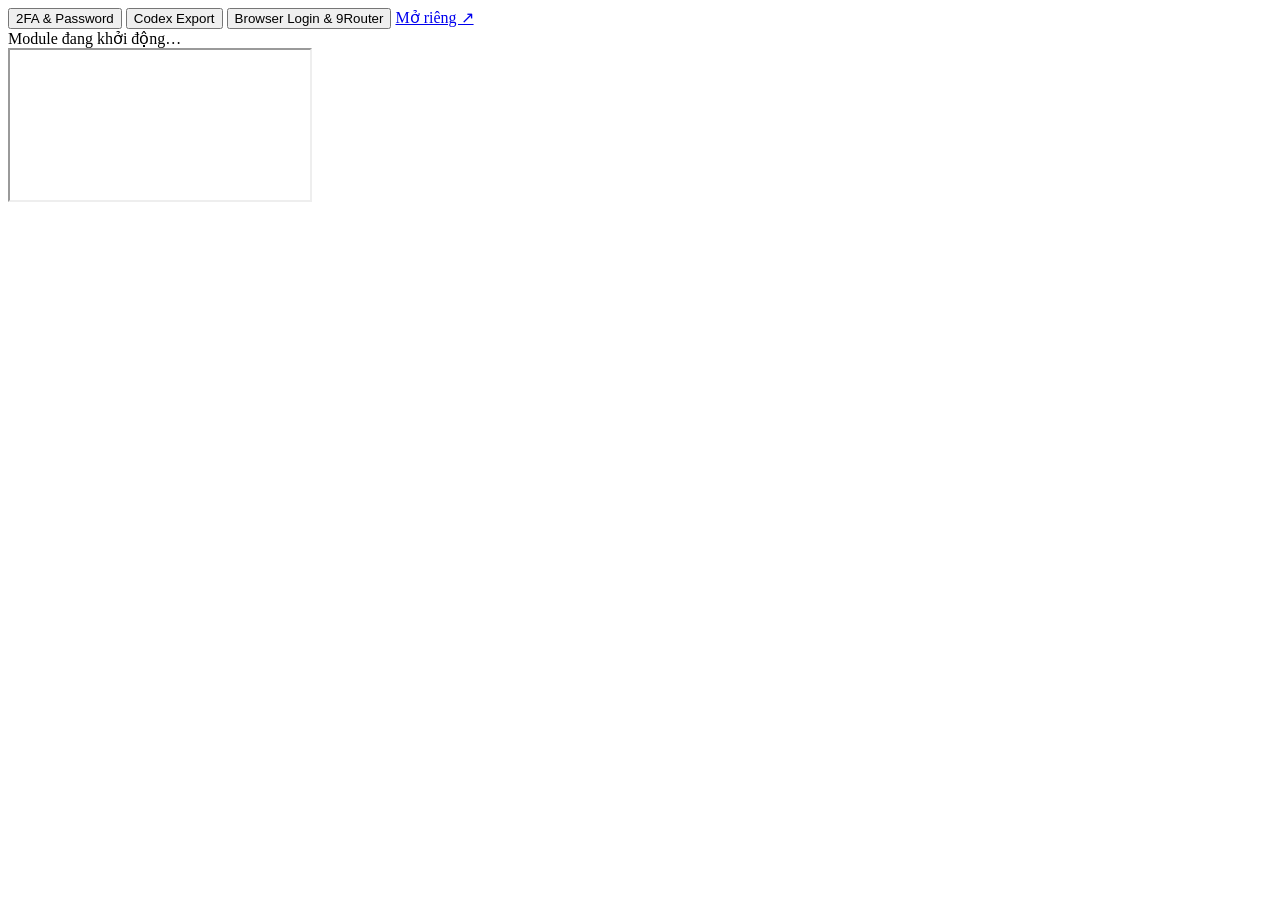
==== web/index.html @ 4d0d1201 "feat: add unified ChatGPT tool suite" ====
<!doctype html>
<html lang="vi">
<head>
  <meta charset="utf-8">
  <meta name="viewport" content="width=device-width, initial-scale=1">
  <title>Shoptaikhoan Suite</title>
  <link rel="icon" type="image/svg+xml" href="/favicon.svg">
  <link rel="stylesheet" href="/styles.css">
</head>
<body>
  <nav aria-label="Công cụ">
    <button class="active" data-module="twofa" data-url="http://twofa.localhost:5050/">2FA & Password <span></span></button>
    <button data-module="export" data-url="http://export.localhost:5050/">Codex Export <span></span></button>
    <button data-module="browser" data-url="http://browser.localhost:5050/">Browser Login & 9Router <span></span></button>
    <a id="open-module" href="http://twofa.localhost:5050/" target="_blank" rel="noreferrer">Mở riêng ↗</a>
  </nav>
  <main>
    <div id="loading">Module đang khởi động…</div>
    <iframe id="workspace" title="Shoptaikhoan module" src="http://twofa.localhost:5050/" allow="clipboard-write"></iframe>
  </main>
  <script src="/app.js"></script>
</body>
</html>
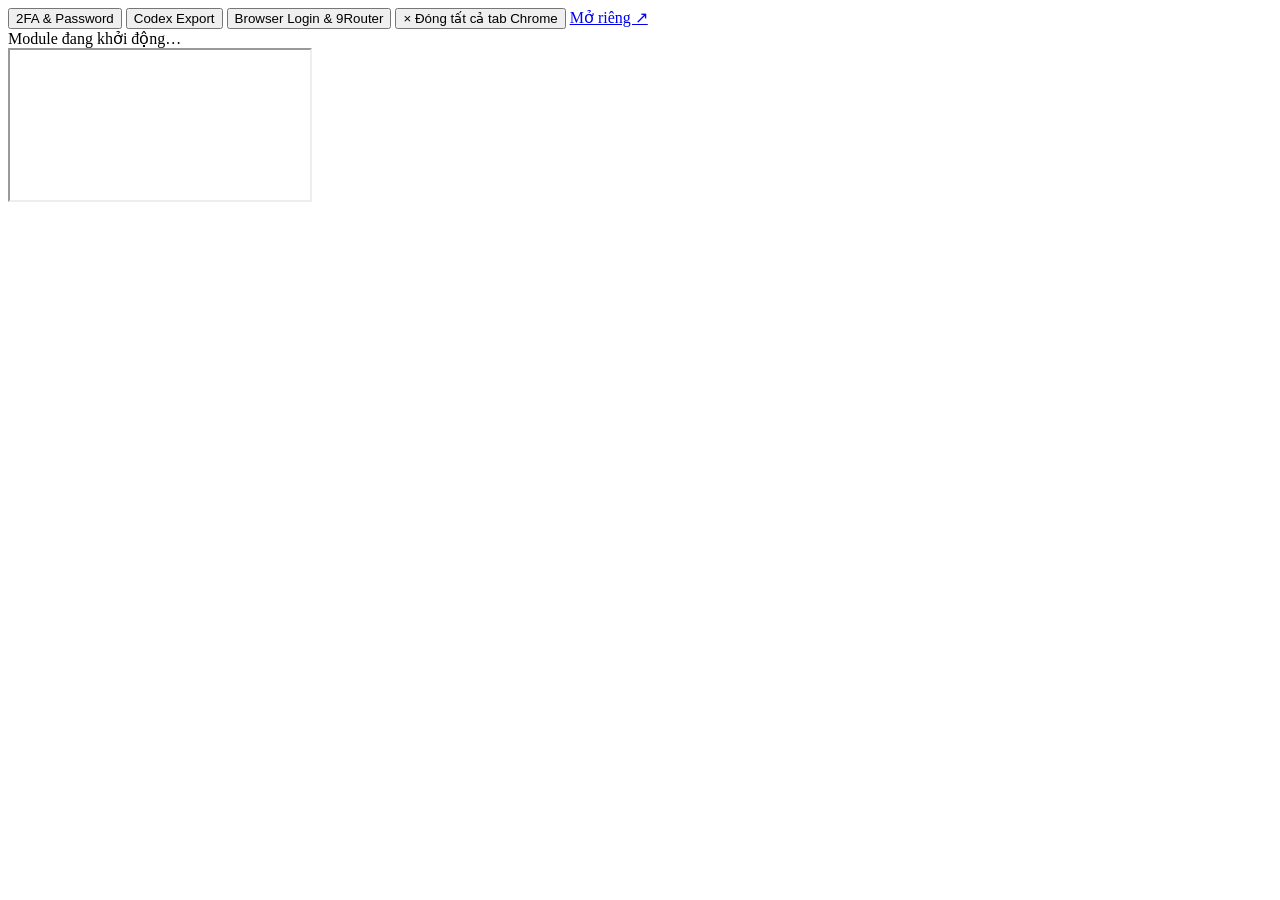
==== commit 1538186e: "feat(suite): update account workflows and dashboard" ====
--- a/web/index.html
+++ b/web/index.html
@@ -12,6 +12,7 @@
     <button class="active" data-module="twofa" data-url="http://twofa.localhost:5050/">2FA & Password <span></span></button>
     <button data-module="export" data-url="http://export.localhost:5050/">Codex Export <span></span></button>
     <button data-module="browser" data-url="http://browser.localhost:5050/">Browser Login & 9Router <span></span></button>
+    <button id="close-tool-windows" class="close-tool-windows" type="button" title="Đóng tất cả cửa sổ Chrome do các tool mở"><span aria-hidden="true">×</span> Đóng tất cả tab Chrome</button>
     <a id="open-module" href="http://twofa.localhost:5050/" target="_blank" rel="noreferrer">Mở riêng ↗</a>
   </nav>
   <main>
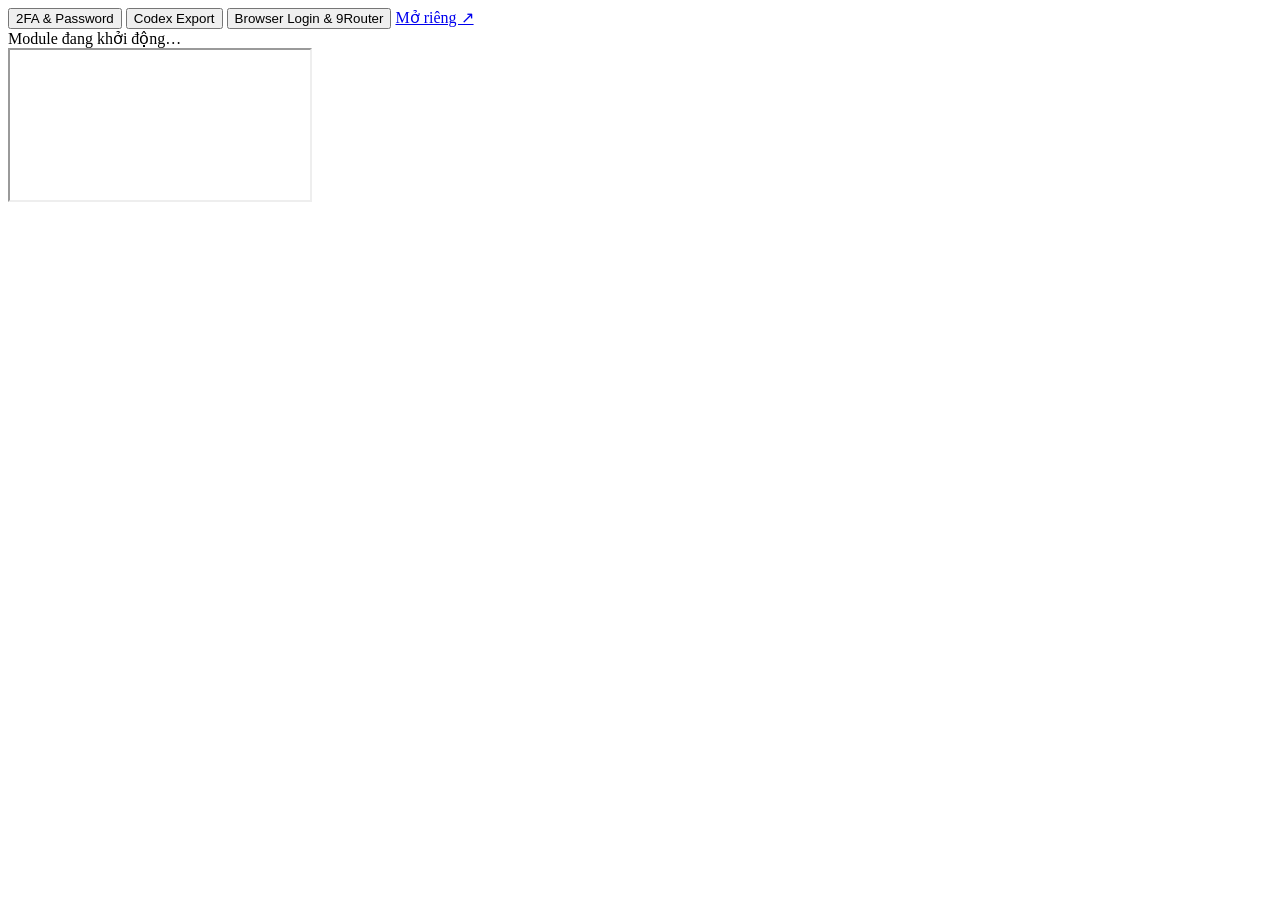
==== commit 8e1d1891: "feat: improve browser selection and workspace verification" ====
--- a/web/index.html
+++ b/web/index.html
@@ -12,7 +12,7 @@
     <button class="active" data-module="twofa" data-url="http://twofa.localhost:5050/">2FA & Password <span></span></button>
     <button data-module="export" data-url="http://export.localhost:5050/">Codex Export <span></span></button>
     <button data-module="browser" data-url="http://browser.localhost:5050/">Browser Login & 9Router <span></span></button>
-    <button id="close-tool-windows" class="close-tool-windows" type="button" title="Đóng tất cả cửa sổ Chrome do các tool mở"><span aria-hidden="true">×</span> Đóng tất cả tab Chrome</button>
+    <button id="close-tool-windows" class="close-tool-windows" type="button" hidden title="Đóng tất cả cửa sổ trình duyệt do các tool mở"><span aria-hidden="true">×</span> Đóng tất cả tab trình duyệt</button>
     <a id="open-module" href="http://twofa.localhost:5050/" target="_blank" rel="noreferrer">Mở riêng ↗</a>
   </nav>
   <main>
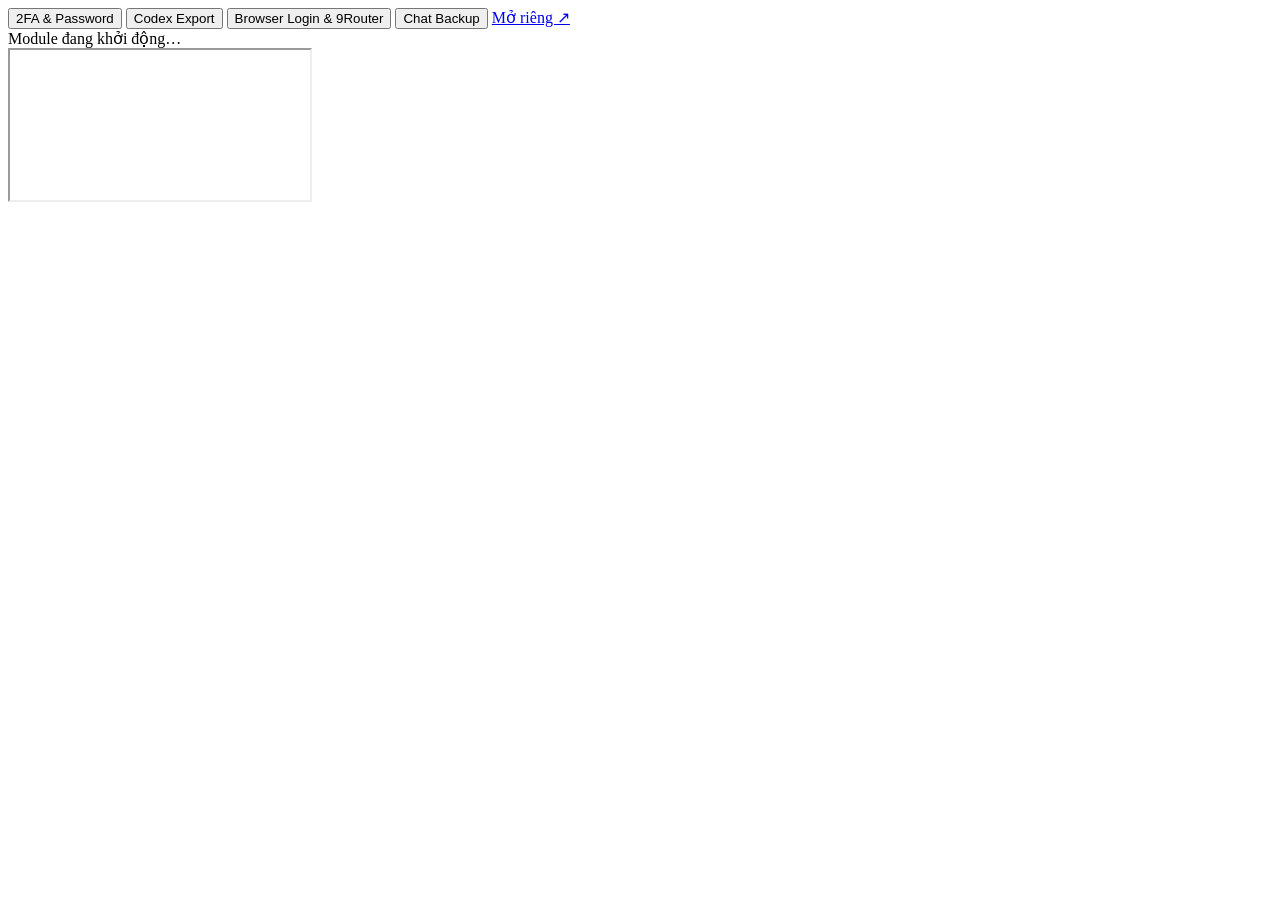
==== commit d7c8352e: "feat: add chat backup module and packaging" ====
--- a/web/index.html
+++ b/web/index.html
@@ -12,6 +12,7 @@
     <button class="active" data-module="twofa" data-url="http://twofa.localhost:5050/">2FA & Password <span></span></button>
     <button data-module="export" data-url="http://export.localhost:5050/">Codex Export <span></span></button>
     <button data-module="browser" data-url="http://browser.localhost:5050/">Browser Login & 9Router <span></span></button>
+    <button data-module="chat-backup" data-url="http://backup.localhost:5050/">Chat Backup <span></span></button>
     <button id="close-tool-windows" class="close-tool-windows" type="button" hidden title="Đóng tất cả cửa sổ trình duyệt do các tool mở"><span aria-hidden="true">×</span> Đóng tất cả tab trình duyệt</button>
     <a id="open-module" href="http://twofa.localhost:5050/" target="_blank" rel="noreferrer">Mở riêng ↗</a>
   </nav>
